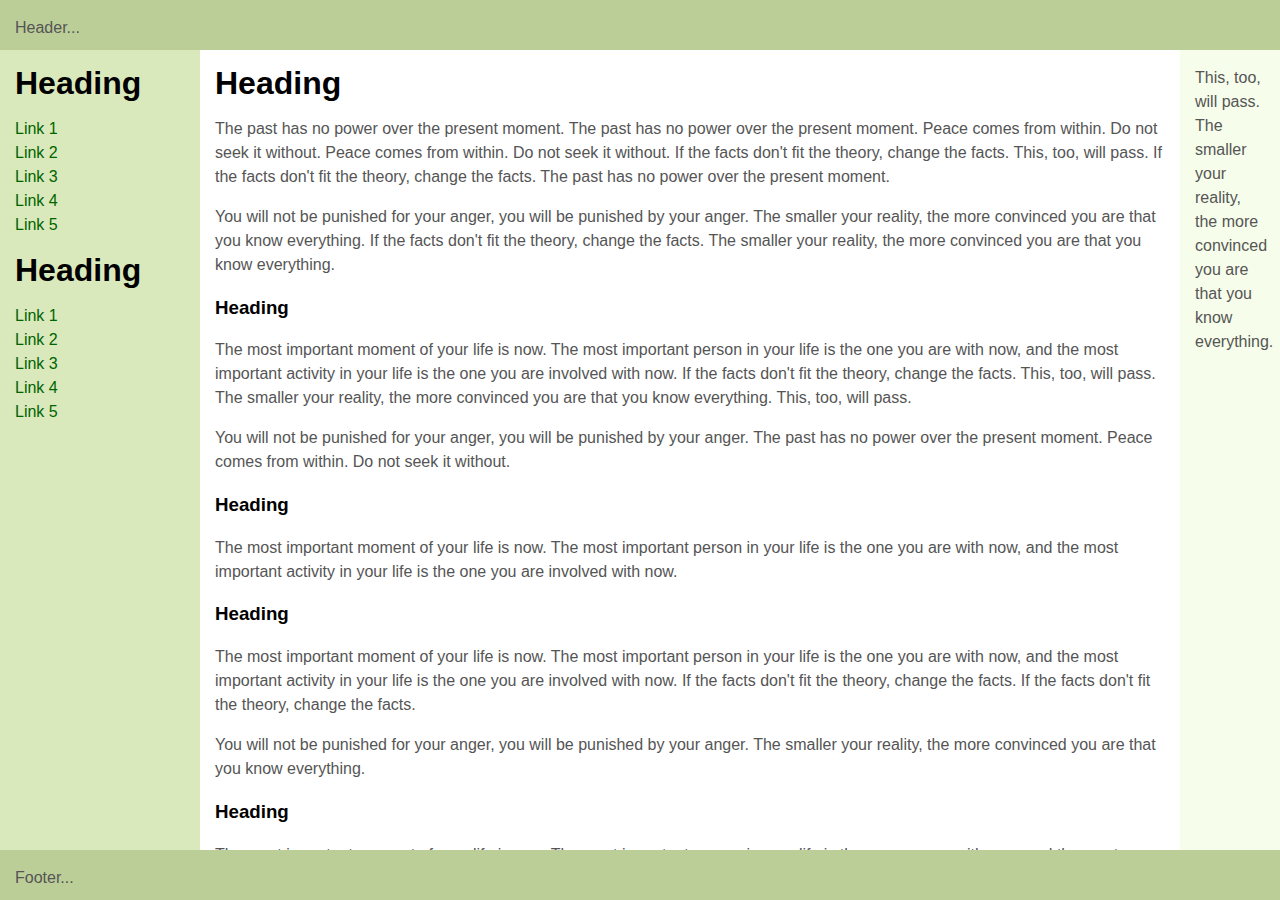
==== code/webpage/index.html @ df609c89 "refiling and some minor changes" ====
<!DOCTYPE html>
<!-- Template by html.am -->
<html>
	<head>
		<meta http-equiv="Content-Type" content="text/html; charset=utf-8">
		<title>3 Rows, 3 Columns A</title>
		<style type="text/css">
		
		body {
			margin: 0;
			padding: 0;
			overflow: hidden;
			height: 100%; 
			max-height: 100%; 
			font-family:Sans-serif;
			line-height: 1.5em;
		}

		main {
			position: fixed;
			top: 50px; /* Set this to the height of the header */
			bottom: 50px; /* Set this to the height of the footer */
			left: 200px; 
			right: 100px;
			overflow: auto; 
			background: #fff;
		}
				
		#header {
			position: absolute;
			top: 0;
			left: 0;
			width: 100%;
			height: 50px; 
			overflow: hidden; /* Disables scrollbars on the header frame. To enable scrollbars, change "hidden" to "scroll" */
			background: #BCCE98;
		}

		#footer {
			position: absolute;
			left: 0;
			bottom: 0;
			width: 100%;
			height: 50px; 
			overflow: hidden; /* Disables scrollbars on the footer frame. To enable scrollbars, change "hidden" to "scroll" */
			background: #BCCE98;
		}
				
		#left {
			position: absolute; 
			top: 50px; /* Set this to the height of the header */
			bottom: 50px; /* Set this to the height of the footer */
			left: 0; 
			width: 200px;
			overflow: auto; /* Scrollbars will appear on this frame only when there's enough content to require scrolling. To disable scrollbars, change to "hidden", or use "scroll" to enable permanent scrollbars */
			background: #DAE9BC; 		
		}

		#right {
			position: absolute; 
			top: 50px; /* Set this to the height of the header */
			bottom: 50px; /* Set this to the height of the footer */
			right: 0; 
			width: 100px;
			overflow: auto; /* Scrollbars will appear on this frame only when there's enough content to require scrolling. To disable scrollbars, change to "hidden", or use "scroll" to enable permanent scrollbars */
			background: #F7FDEB; 		
		}
				
		.innertube {
			margin: 15px; /* Provides padding for the content */
		}
		
		p {
			color: #555;
		}

		nav ul {
			list-style-type: none;
			margin: 0;
			padding: 0;
		}
		
		nav ul a {
			color: darkgreen;
			text-decoration: none;
		}
				
		/*IE6 fix*/
		* html body{
			padding: 50px 200px 50px 200px; /* Set the first value to the height of the header, the second value to the width of the right column, third value to the height of the footer, and last value to the width of the left column */
		}
		
		* html main{ 
			height: 100%; 
			width: 100%; 
		}

		</style>
		
		<script type="text/javascript">
			/* =============================
			This script generates sample text for the body content. 
			You can remove this script and any reference to it. 
			 ============================= */
			var bodyText=["The smaller your reality, the more convinced you are that you know everything.", "If the facts don't fit the theory, change the facts.", "The past has no power over the present moment.", "This, too, will pass.", "</p><p>You will not be punished for your anger, you will be punished by your anger.", "Peace comes from within. Do not seek it without.", "<h3>Heading</h3><p>The most important moment of your life is now. The most important person in your life is the one you are with now, and the most important activity in your life is the one you are involved with now."]
			function generateText(sentenceCount){
				for (var i=0; i<sentenceCount; i++)
				document.write(bodyText[Math.floor(Math.random()*7)]+" ")
			}
		</script>	
	
	</head>
	
	<body>		

		<header id="header">
			<div class="innertube">
				<p>Header...</p>
			</div>
		</header>
				
		<main>
			<div class="innertube">
				
				<h1>Heading</h1>
				<p><script>generateText(300)</script></p>
				
			</div>
		</main>

		<nav id="left">
			<div class="innertube">
				<h1>Heading</h1>
				<ul>
					<li><a href="#">Link 1</a></li>
					<li><a href="#">Link 2</a></li>
					<li><a href="#">Link 3</a></li>
					<li><a href="#">Link 4</a></li>
					<li><a href="#">Link 5</a></li>
				</ul>
				<h1>Heading</h1>
				<ul>
					<li><a href="#">Link 1</a></li>
					<li><a href="#">Link 2</a></li>
					<li><a href="#">Link 3</a></li>
					<li><a href="#">Link 4</a></li>
					<li><a href="#">Link 5</a></li>
				</ul>

			</div>
		</nav>	
		<div id="right">
			<div class="innertube">
				<p><script>generateText(2)</script></p>
			</div>
		</div>
		
		<footer id="footer">
			<div class="innertube">
				<p>Footer...</p>
			</div>
		</footer>	
			
	</body>
</html>
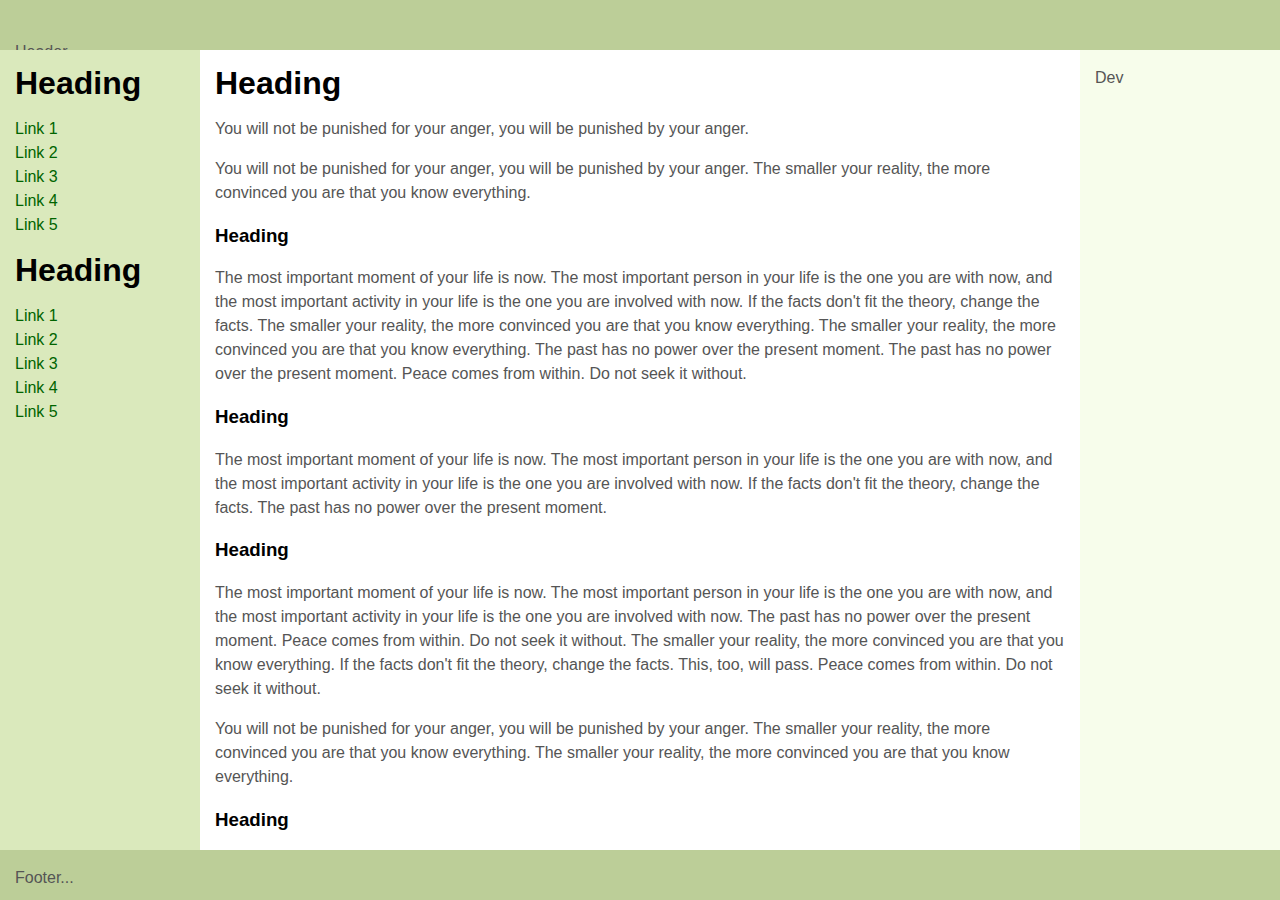
==== commit 5ac19fad: "Some changes before starting with Django" ====
--- a/code/webpage/index.html
+++ b/code/webpage/index.html
@@ -1,10 +1,12 @@
 <!DOCTYPE html>
-<!-- Template by html.am -->
 <html>
 	<head>
+        <!-- <link rel="icon" href="C:/Users/Marius/Desktop/Marius/git/Heari/code/webpage/images/favicon.ico"/>    
+		 -->
 		<meta http-equiv="Content-Type" content="text/html; charset=utf-8">
-		<title>3 Rows, 3 Columns A</title>
+		<title>Heari</title>
 		<style type="text/css">
+		
 		
 		body {
 			margin: 0;
@@ -21,7 +23,7 @@
 			top: 50px; /* Set this to the height of the header */
 			bottom: 50px; /* Set this to the height of the footer */
 			left: 200px; 
-			right: 100px;
+			right: 200px;
 			overflow: auto; 
 			background: #fff;
 		}
@@ -61,7 +63,7 @@
 			top: 50px; /* Set this to the height of the header */
 			bottom: 50px; /* Set this to the height of the footer */
 			right: 0; 
-			width: 100px;
+			width: 200px;
 			overflow: auto; /* Scrollbars will appear on this frame only when there's enough content to require scrolling. To disable scrollbars, change to "hidden", or use "scroll" to enable permanent scrollbars */
 			background: #F7FDEB; 		
 		}
@@ -114,8 +116,9 @@
 	<body>		
 
 		<header id="header">
+			<img href = "..\images\logo\logo_small_tr.png">
 			<div class="innertube">
-				<p>Header...</p>
+				<p>Header</p>
 			</div>
 		</header>
 				
@@ -151,7 +154,7 @@
 		</nav>	
 		<div id="right">
 			<div class="innertube">
-				<p><script>generateText(2)</script></p>
+				<p>Dev</p>
 			</div>
 		</div>
 		
